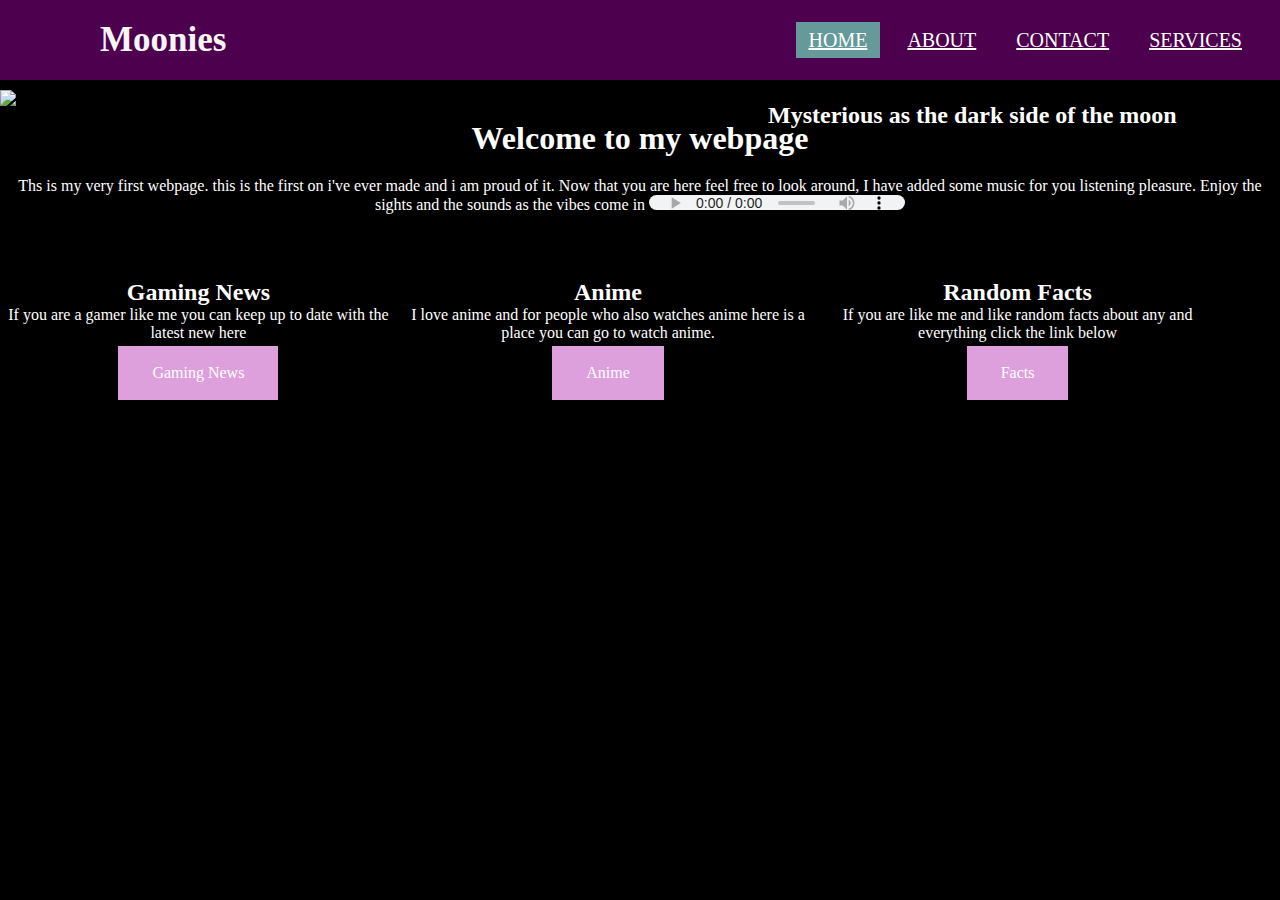
==== index.html @ a05eb3cd "added form" ====
<!DOCTYPE html>
<html lang="en">
<head>
    <meta charset="UTF-8">
    <meta http-equiv="X-UA-Compatible" content="IE=edge">
    <meta name="viewport" content="width=device-width, initial-scale=1.0">
    <title>Document</title>
    <link rel="stylesheet" href="style.css">
    <script src="https://kit.fontawesome.com/yourcode.js" crossorigin="anonymous"></script>
</head>
</head>
<body>
    <header>
        <nav class="Navagation">
            <input type="checkbox" id="check">
            <label for="check" class="checkb">
                <i class='fas fa-gamepad'></i>
            </label>
            <label class="Logo">Moonies </label>
            <ul>
                <li><a class="active" href="index.html"> Home</a></li>
                <li><a href="About" target="_blank">About</a></li>
                <li><a href="contacts.html" target="_blank">Contact</a></li>
                <li><a href="Services">Services</a></li>
            </ul>
        </nav>
        </div>
        <div id="header-image-menu">
            <img src="/index.html/banner-gb1cc2d96c_1920.jpg">
            <h2 id="text">Mysterious as the dark side of the moon </h2>
        </div>
    </header>
    <main>
        <section>
            <div id="Welcome">
                <h1 class="title">Welcome to my webpage</h1>
                <p id="I">Ths is my very first webpage. this is the first on i've ever made and i am proud of it. Now that you are here feel free to look around, I have added some music for you listening pleasure. Enjoy the sights and the sounds as the vibes come in 
                    <audio controls loop>
                        <source src="/index.html/[FREE] J. Cole x Kendrick Lamar x Isaiah Rashad Chill Type Beat _ _Elevator_.mp3" type="audio/mpeg">
                    </audio>
                </p>
            </div>
            <div class="box">
                <h2>Gaming News</h2>
                <p id="i">If you are a gamer like me you can keep up to date with the latest new here</p>
                <a href="https://www.ign.com/" target="_blank" class="button"> Gaming News</a>
            </div>
            <div class="box"><h2>Anime</h2>
                <p id="i">I love anime and for people who also watches anime here is a place you can go to watch anime.</p>
                <a href="https://www.crunchyroll.com/" target="_blank" class="button">Anime</a>
                </div>
            <div class="box">
                <h2>Random Facts </h2>
                <p id="i">If you are like me and like random facts about any and everything click the link below</p>
                <a href="https://www.mentalfloss.com/amazingfactgenerator/506910/theres-basketball-court-above-supreme-court-its-known-highest-court-land" target="_blank" class="button"> Facts</a>
            </div>
    </main>
</body>
</html>
---- style.css ----
*{
    padding: 0px;
    margin: 0px;
    list-style: none;
    box-sizing: border-box;
}
header{
    position:relative;
    top: 0;
}
body{
    background-color: black;
    background-attachment: fixed;
    background-repeat: no-repeat;
    background-size: cover;
    padding: 0;
    margin: 0;
}
h1,p{
    text-align: center;
    position: absolute;
    margin: 0%;
    padding: 0%;
    top: auto;
    left: auto;
}
iframe{
    margin: 0;
    position: absolute;
    top: 50%;
    left: 50%;
    transform: translate(-50%);
    border: 5px solid #e6ccff;
}

nav{
    background: #4d004d;
    height: 80px;
    width: 100%;
    position:sticky;
}
label.Logo{
    color: whitesmoke;
    font-size: 35px;
    line-height: 80px;
    padding: 0px 100px;
    font-weight: bold;
}
nav ul{
    float: right;
    margin-right: 20px;
}
nav ul li{
    display: inline-block;
    line-height: 80px;
    margin: 0 5px;
}
nav ul li a{
    color: white;
    font-size: 20px;
    text-transform: uppercase;
    padding: 7px 13px;
    border: 3px;
}
a.active,a:hover{
    background: #669999;
    transition: .5s;
}
.checkb{
    font-size: 30px;
    color:wheat;
    float: right;
    line-height: 80px;
    margin-right: 40px;
    cursor: pointer;
    display: none;
}
#check{
    display: none;
}
@media (max-width: 952px){
    label.logo{
        font-size: 30px;
        padding-left: 50px;
    }
    nav ul li a{
        font-size: 16px;
    }
}
@media (max-width: 858px){
    .checkb{
        display: block;
    }
    ul{
        position: fixed;
        width: 100px;
        height: 100vh;
        top: 80px;
        left: 0;
        text-align: center;
    }
    nav ul li{
        display: block;
        margin: 50px 0;
        line-height: 30px ;
    }
    nav ul li a{
        font-size: 20px;
    }
    a:hover,a.active{
        background: none;
    }
    #check:checked ~ ul{
        left: 0;
    }
}
#header-image-menu{
    top: 10px;
    position: relative;
}
#header-image-menu img{
    width: 100%;
    margin: none;
    padding:0%;
    top: 10%;
}
#text{
    position: absolute;
    top: 60%;
    left: 60%;
    color: white;
    transform: translate(0%,0%);
    text-align: center;

}
#welcome{
    overflow: hidden;
    width: 1000px;
    margin: 0 auto;
    color: white;
}
.title{
    margin-top: auto;
    padding: 20px;
    text-align: center;
    color: white;
    position: relative;
}
  #I{
    margin-bottom: 0;
    text-align: center;
    color: white;
    justify-content: center;
    display: inline-block;
}
audio{
    width: 20%;
    height: 15px;
}
.box{
        width: 31%;
        color: white;
        float: left;
        margin-right: 1%;
        margin-top: 5%;
        border: 1px solid black;
        flex-direction: column;
        align-items: center;
        text-align: center; 
    }
.button{
    text-decoration: none;
    text-align: center;
    display: inline-block;
    background-color: plum;
    color: white;
    border: 2px solid plum;
    padding: 16px 32px;
    margin: 4px 2px;
    cursor: pointer;
}
.button:hover{
    color: #4d004d;
    background-color: plum;
}
.row::after{
    display: table;
    clear: both;
    content: "";
}
h2{
    color: white;
}
#i{
    float: left;
    margin-top: 0
    text-align: center; 
}
p{
    color: white;
    text-align: center;
    display: inline;
    position: relative;
}
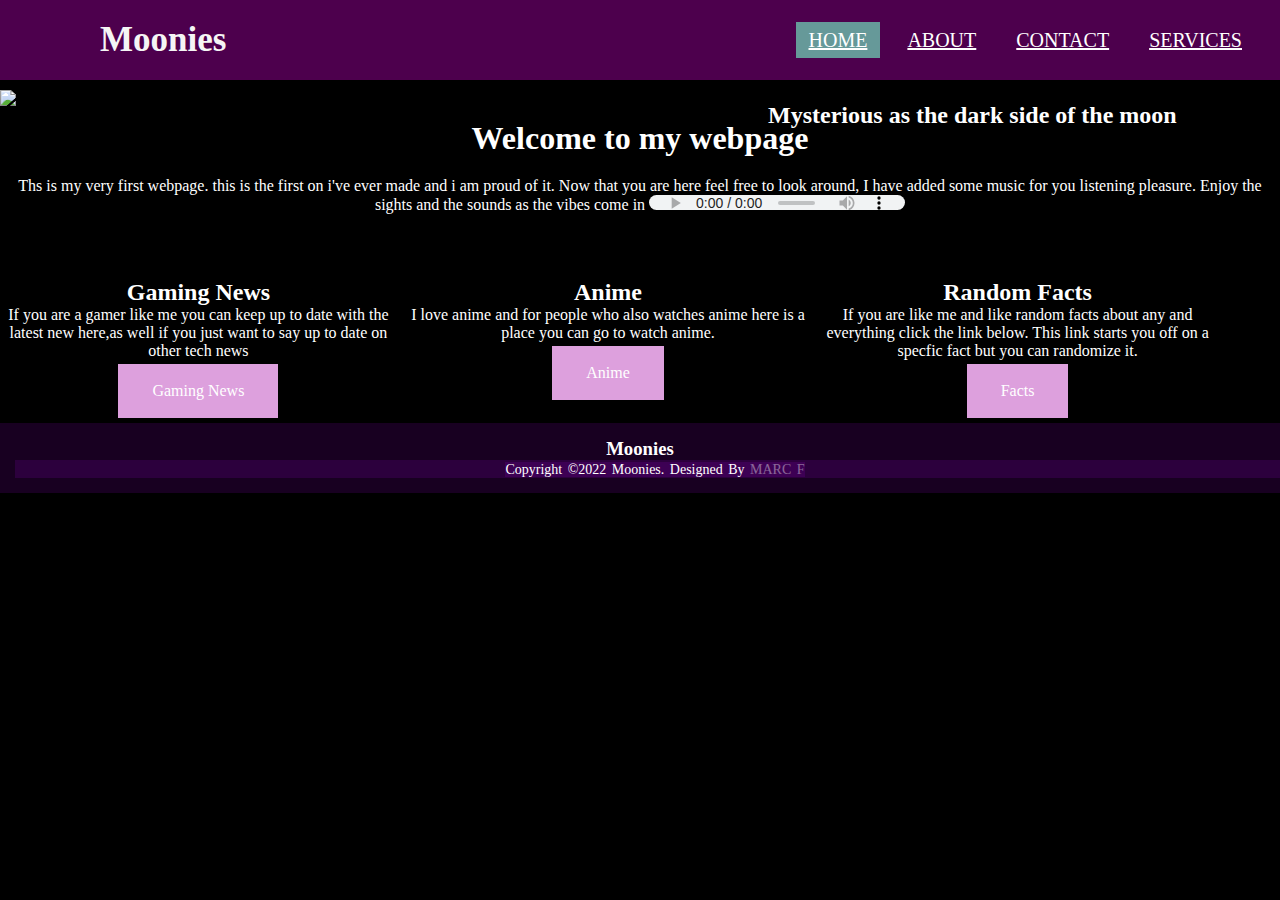
==== commit 6677939c: "added files" ====
--- a/index.html
+++ b/index.html
@@ -4,9 +4,9 @@
     <meta charset="UTF-8">
     <meta http-equiv="X-UA-Compatible" content="IE=edge">
     <meta name="viewport" content="width=device-width, initial-scale=1.0">
-    <title>Document</title>
+    <title>Home page</title>
     <link rel="stylesheet" href="style.css">
-    <script src="https://kit.fontawesome.com/yourcode.js" crossorigin="anonymous"></script>
+    <script src="https://kit.fontawesome.com/6504dc2689.js" crossorigin="anonymous"></script>
 </head>
 </head>
 <body>
@@ -19,7 +19,7 @@
             <label class="Logo">Moonies </label>
             <ul>
                 <li><a class="active" href="index.html"> Home</a></li>
-                <li><a href="About" target="_blank">About</a></li>
+                <li><a href="about.html" target="_blank">About</a></li>
                 <li><a href="contacts.html" target="_blank">Contact</a></li>
                 <li><a href="Services">Services</a></li>
             </ul>
@@ -42,7 +42,7 @@
             </div>
             <div class="box">
                 <h2>Gaming News</h2>
-                <p id="i">If you are a gamer like me you can keep up to date with the latest new here</p>
+                <p id="i">If you are a gamer like me you can keep up to date with the latest new here,as well if you just want to say up to date on other tech news</p>
                 <a href="https://www.ign.com/" target="_blank" class="button"> Gaming News</a>
             </div>
             <div class="box"><h2>Anime</h2>
@@ -51,9 +51,22 @@
                 </div>
             <div class="box">
                 <h2>Random Facts </h2>
-                <p id="i">If you are like me and like random facts about any and everything click the link below</p>
+                <p id="i">If you are like me and like random facts about any and everything click the link below. This link starts you off on a specfic fact but you can randomize it.</p>
                 <a href="https://www.mentalfloss.com/amazingfactgenerator/506910/theres-basketball-court-above-supreme-court-its-known-highest-court-land" target="_blank" class="button"> Facts</a>
             </div>
+            <footer>
+                <div class="foot-content">
+                    <h3>Moonies</h3>
+                    <ul class="socials">
+                        <li><a href="#"><i class="fa-brands fa-facebook"></i></a></li>
+                        <li><a href="#"><i class="fa-brands fa-twitter"></i>
+                        <li><a href="#"><i class="fa-brands fa-instagram"></i></a></li>    
+                    </ul>
+                </div>
+                <div class="bottom">
+                    <p>Copyright &copy;2022 Moonies. Designed by <span>Marc F</span></p>
+                </div>
+            </footer>
     </main>
 </body>
 </html>--- a/style.css
+++ b/style.css
@@ -201,4 +201,71 @@
     text-align: center;
     display: inline;
     position: relative;
+}
+footer{
+    background: rgba(161, 0, 224, 0.15);
+    position: relative;
+    bottom: 0;
+    left: 0;
+    height: auto;
+    width: auto;
+    padding: 15px;
+    color: white;
+    clear: both;
+}
+.foot-content{
+    display: flex;
+    align-items: center;
+    justify-content: center;
+    flex-direction: column;
+    text-align: center;
+}
+.footer h3{
+    font-size: 1.8rem;
+    font-weight: 400;
+    text-transform: capitalize;
+    line-height: 3rem;
+}
+.footer p{
+    max-width: 300px;
+    margin: 10px, auto;
+    line-height: 28px;
+    font-size: 11px;
+}
+.socials{
+    line-height: 0%;
+    display: flex;
+    align-items: center;
+    justify-content: center;
+    /* margin: 1rem 0 3rem 0; */
+}
+.socials li{
+    margin: 0 10px;
+}
+.socials a{
+    text-decoration: none;
+    color: white;
+}
+.socials a i{
+    font-size: 1.1rem;
+}
+.socials a:hover i{
+    color: aqua;
+}
+.bottom{
+    background: rgba(161, 0, 224, 0.15);
+    width: 100vw;
+    /* padding: 15px 0; */
+    text-align: center;
+}
+.bottom p{
+    font-size: 14px;
+    word-spacing: 2px;
+    text-transform: capitalize;
+    background: rgba(161, 0, 224, 0.15);
+}
+.bottom span{
+    text-transform: uppercase;
+    opacity: .4;
+    font-weight: 200;
 }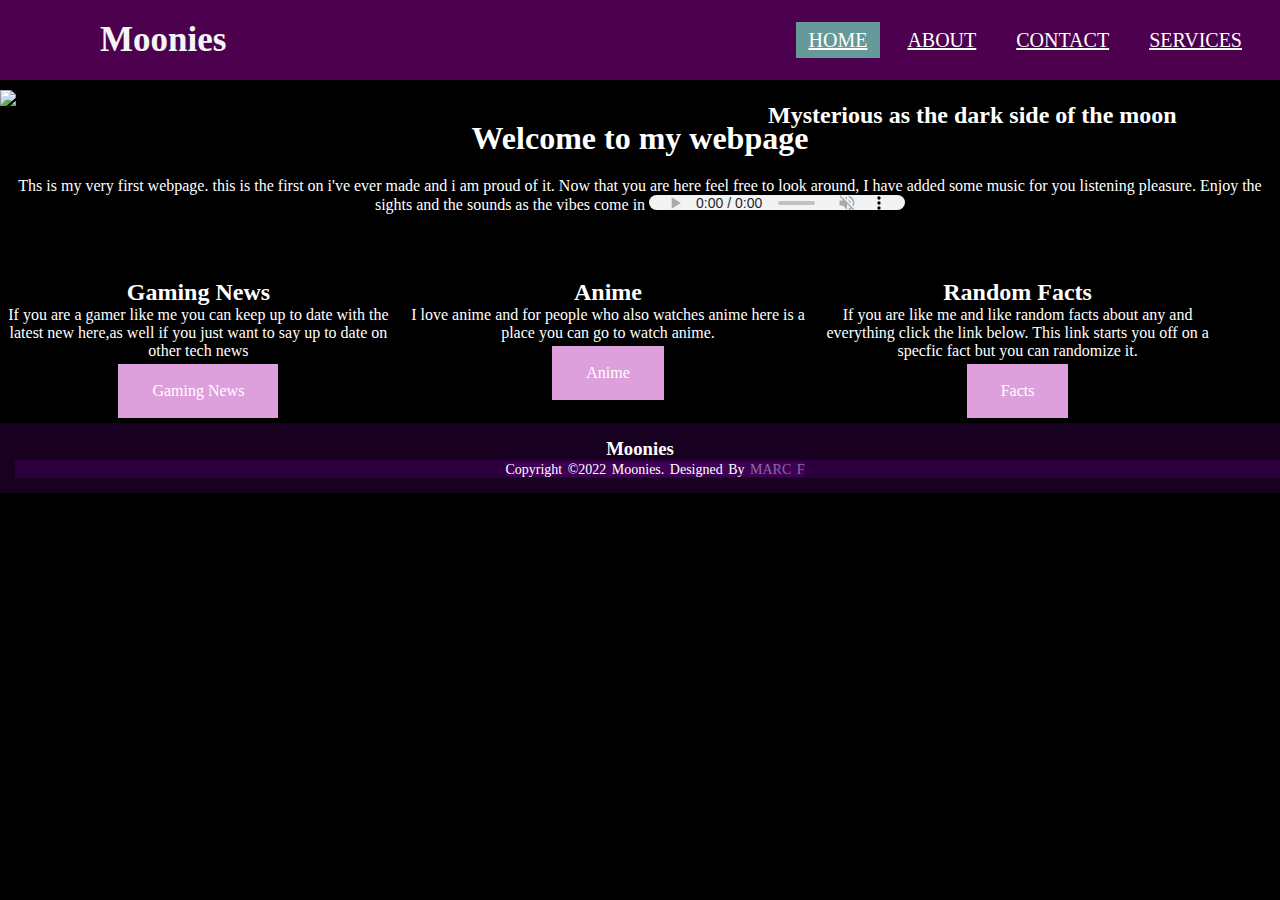
==== commit 73a91016: "fixed audio" ====
--- a/index.html
+++ b/index.html
@@ -35,7 +35,7 @@
             <div id="Welcome">
                 <h1 class="title">Welcome to my webpage</h1>
                 <p id="I">Ths is my very first webpage. this is the first on i've ever made and i am proud of it. Now that you are here feel free to look around, I have added some music for you listening pleasure. Enjoy the sights and the sounds as the vibes come in 
-                    <audio controls loop>
+                    <audio controls loop muted>
                         <source src="/index.html/[FREE] J. Cole x Kendrick Lamar x Isaiah Rashad Chill Type Beat _ _Elevator_.mp3" type="audio/mpeg">
                     </audio>
                 </p>
